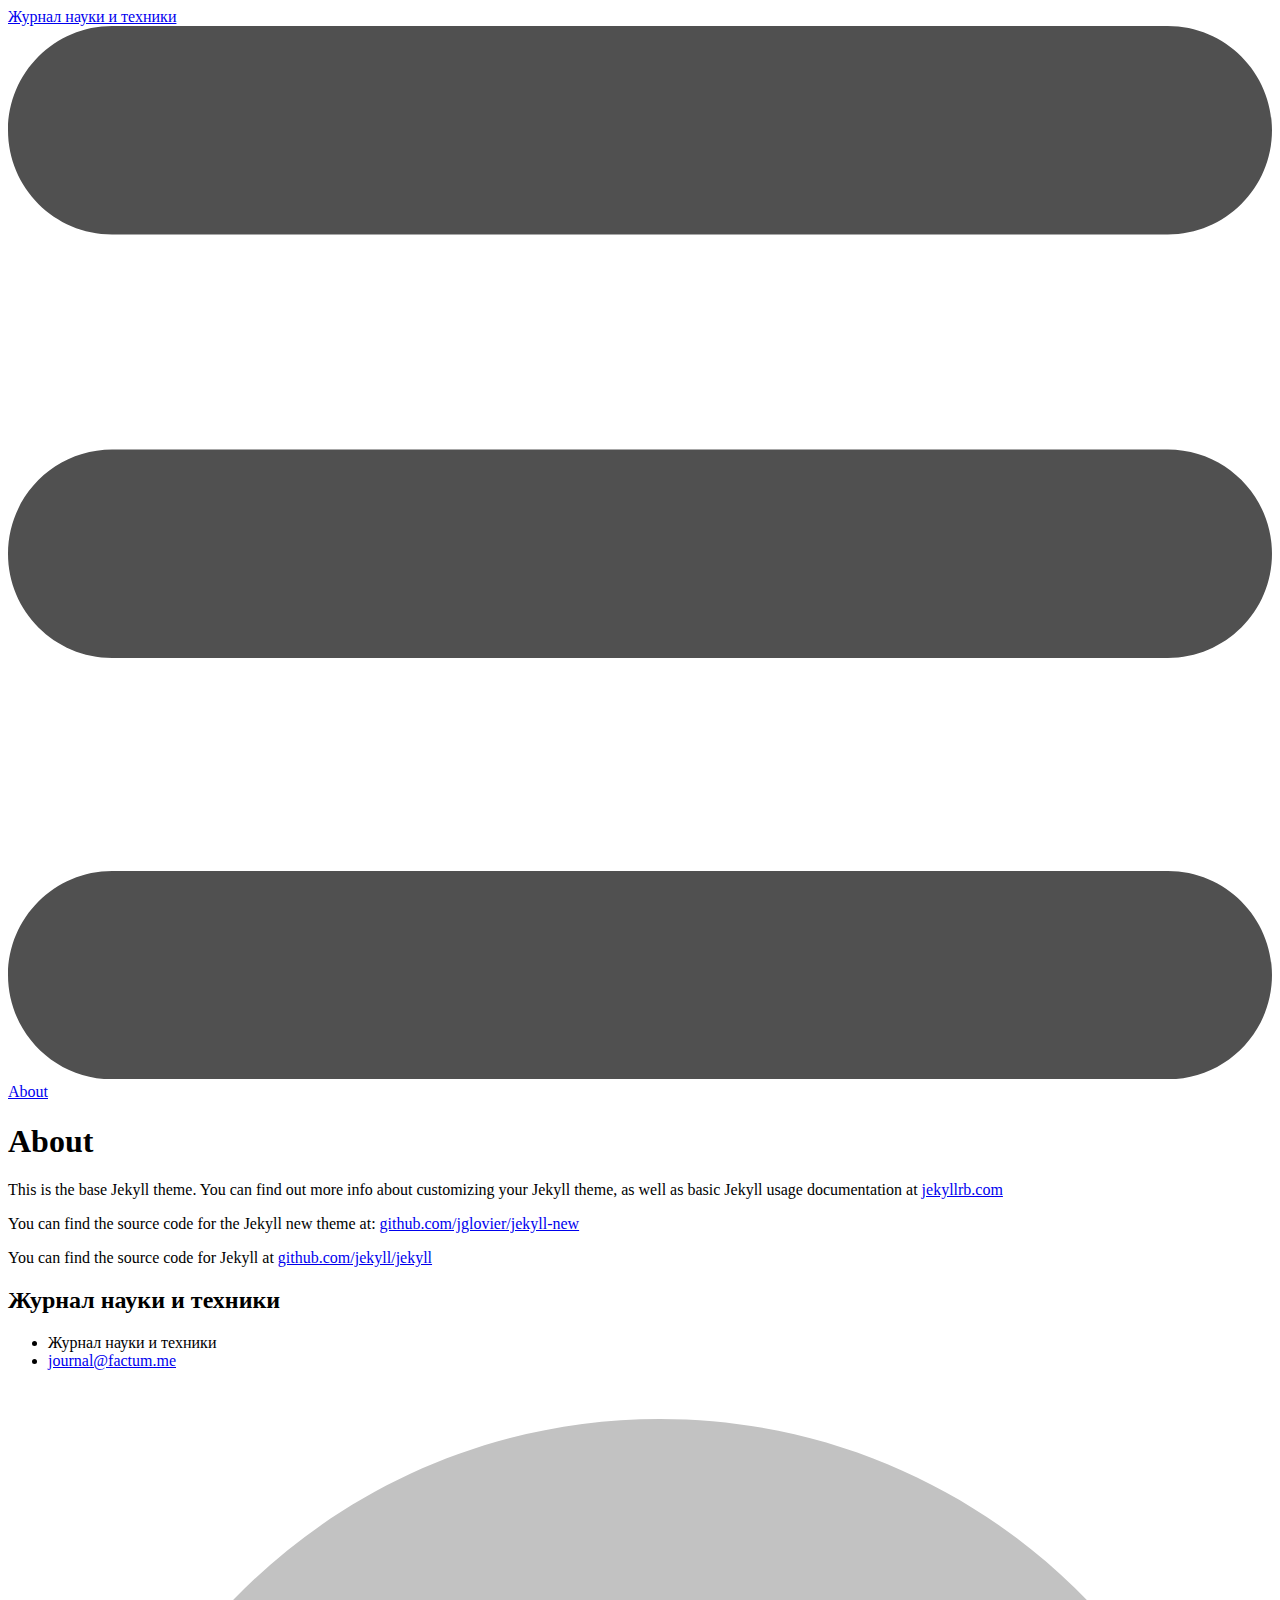
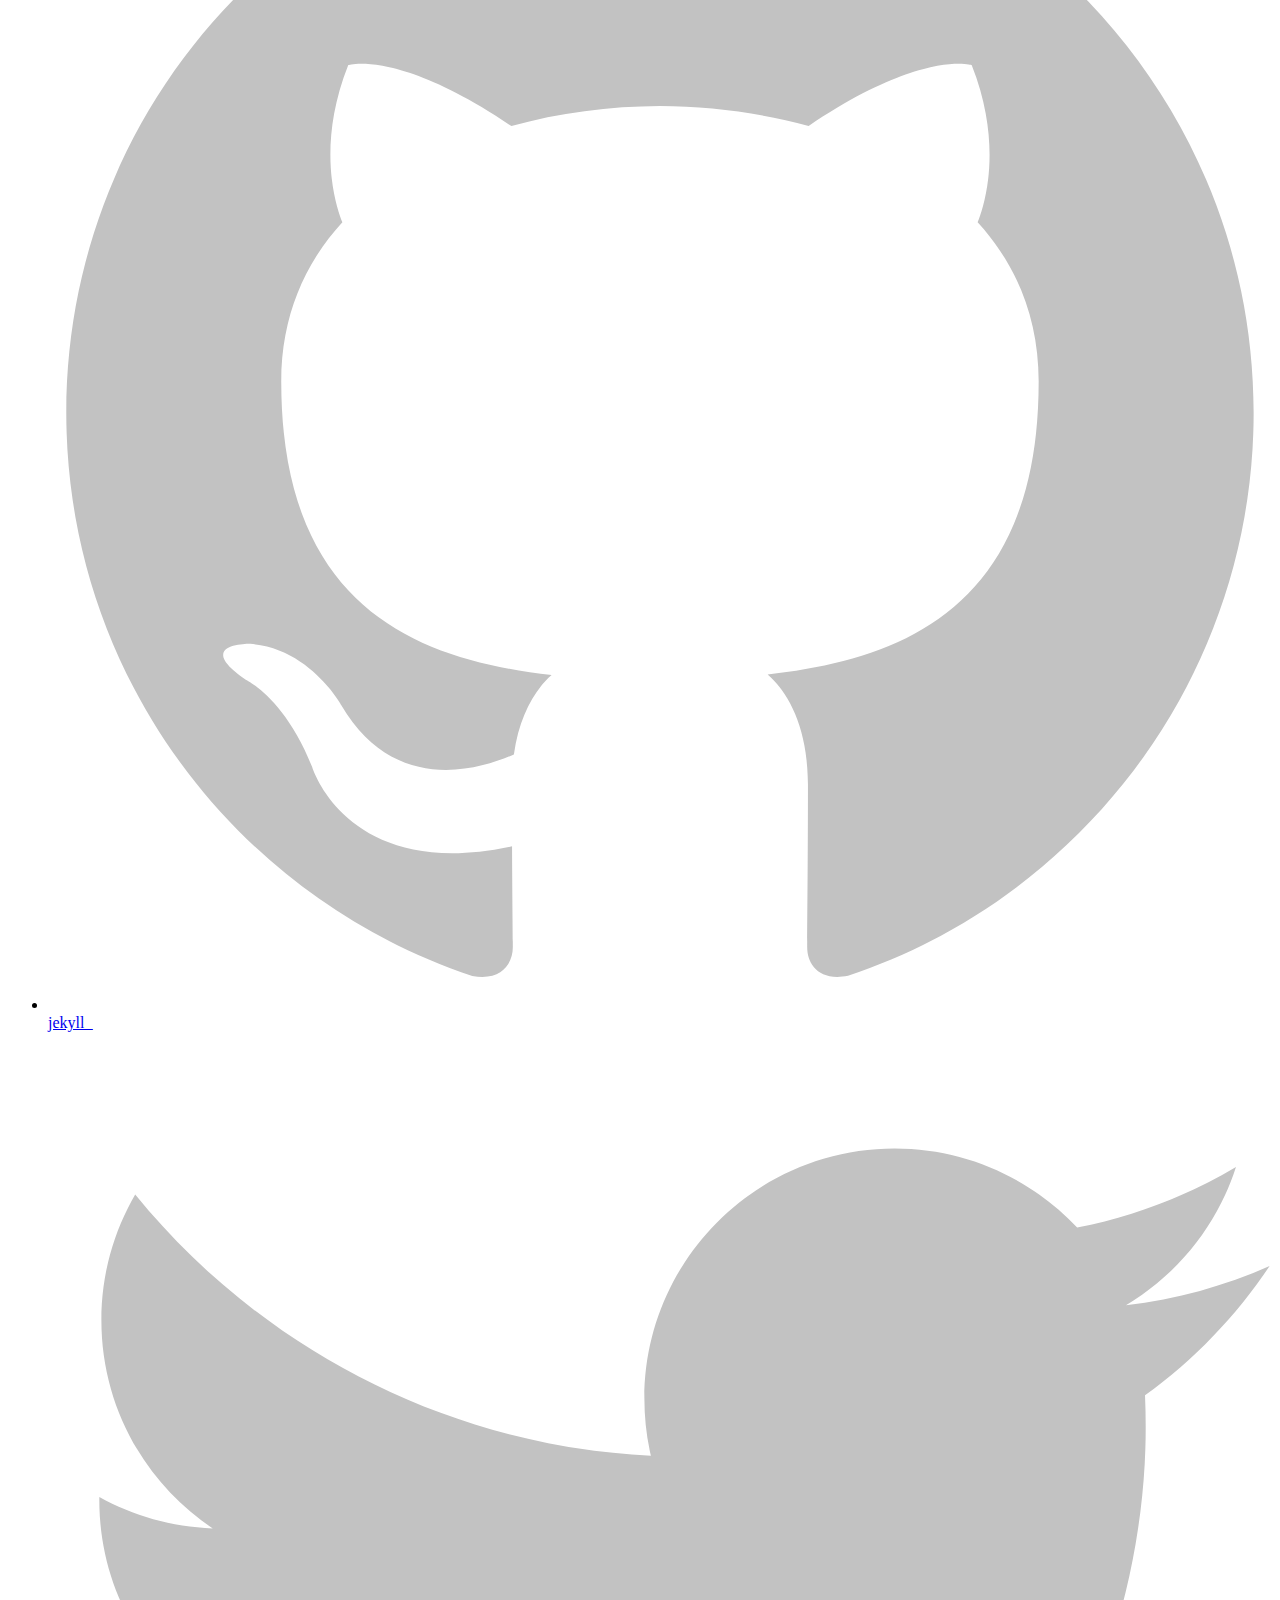
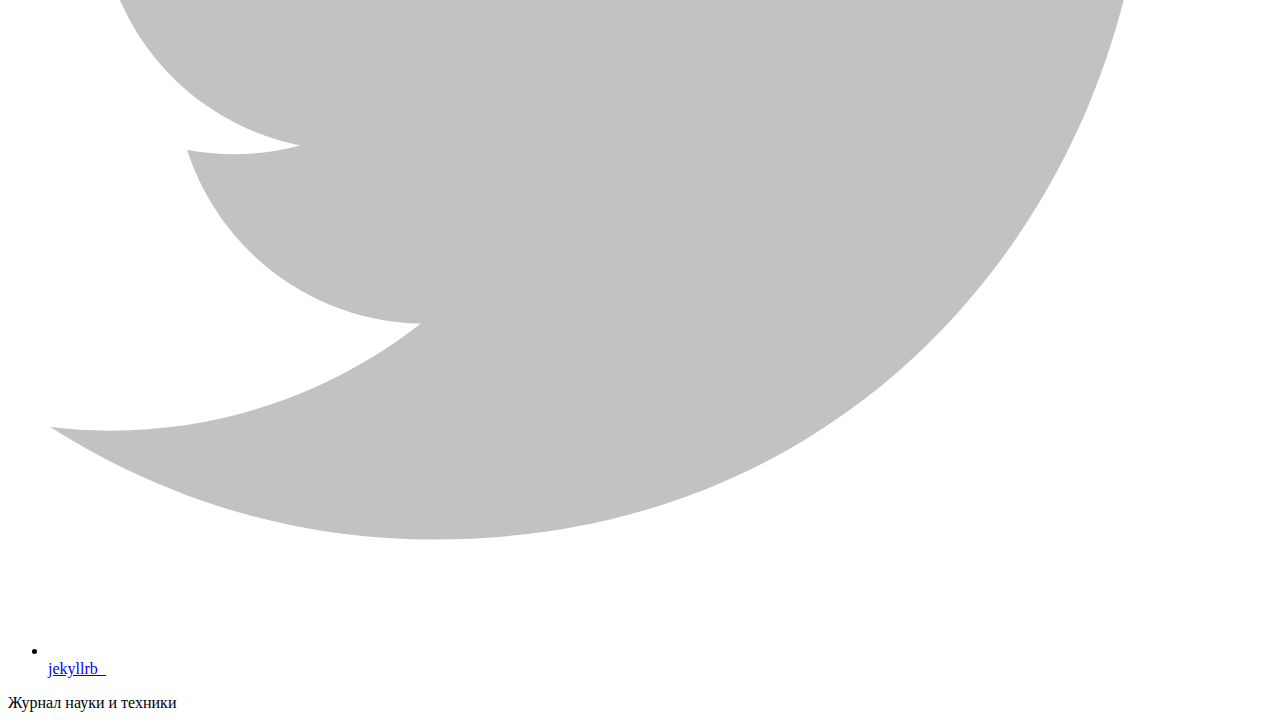
==== about/index.html @ de9897f0 "add" ====
<!DOCTYPE html>
<html>

  <head>
    <meta charset="utf-8">
    <meta http-equiv="X-UA-Compatible" content="IE=edge">
    <title>About</title>
    <meta name="viewport" content="width=device-width">
    <meta name="description" content="Журнал науки и техники">
    <link rel="canonical" href="http://factum.me/journal/about/">

    <!-- Custom CSS -->
    <link rel="stylesheet" href="/journal/css/main.css">

</head>


    <body>

    <header class="site-header">

  <div class="wrap">

    <a class="site-title" href="/journal/">Журнал науки и техники</a>

    <nav class="site-nav">
      <a href="#" class="menu-icon">
        <svg version="1.1" xmlns="http://www.w3.org/2000/svg" xmlns:xlink="http://www.w3.org/1999/xlink" x="0px" y="0px"
           viewBox="0 0 18 15" enable-background="new 0 0 18 15" xml:space="preserve">
          <path fill="#505050" d="M18,1.484c0,0.82-0.665,1.484-1.484,1.484H1.484C0.665,2.969,0,2.304,0,1.484l0,0C0,0.665,0.665,0,1.484,0
            h15.031C17.335,0,18,0.665,18,1.484L18,1.484z"/>
          <path fill="#505050" d="M18,7.516C18,8.335,17.335,9,16.516,9H1.484C0.665,9,0,8.335,0,7.516l0,0c0-0.82,0.665-1.484,1.484-1.484
            h15.031C17.335,6.031,18,6.696,18,7.516L18,7.516z"/>
          <path fill="#505050" d="M18,13.516C18,14.335,17.335,15,16.516,15H1.484C0.665,15,0,14.335,0,13.516l0,0
            c0-0.82,0.665-1.484,1.484-1.484h15.031C17.335,12.031,18,12.696,18,13.516L18,13.516z"/>
        </svg>
      </a>
      <div class="trigger">
        
          <a class="page-link" href="/journal/about/">About</a>
        
          
        
          
        
      </div>
    </nav>

  </div>

</header>


    <div class="page-content">
      <div class="wrap">
      <div class="post">

  <header class="post-header">
    <h1>About</h1>
  </header>

  <article class="post-content">
  <p>This is the base Jekyll theme. You can find out more info about customizing your Jekyll theme, as well as basic Jekyll usage documentation at <a href="http://jekyllrb.com/">jekyllrb.com</a></p>

<p>You can find the source code for the Jekyll new theme at: <a href="https://github.com/jglovier/jekyll-new">github.com/jglovier/jekyll-new</a></p>

<p>You can find the source code for Jekyll at <a href="https://github.com/jekyll/jekyll">github.com/jekyll/jekyll</a></p>

  </article>

</div>
      </div>
    </div>

    <footer class="site-footer">

  <div class="wrap">

    <h2 class="footer-heading">Журнал науки и техники</h2>

    <div class="footer-col-1 column">
      <ul>
        <li>Журнал науки и техники</li>
        <li><a href="mailto:journal@factum.me">journal@factum.me</a></li>
      </ul>
    </div>

    <div class="footer-col-2 column">
      <ul>
        <li>
          <a href="https://github.com/jekyll_">
            <span class="icon github">
              <svg version="1.1" class="github-icon-svg" xmlns="http://www.w3.org/2000/svg" xmlns:xlink="http://www.w3.org/1999/xlink" x="0px" y="0px"
                 viewBox="0 0 16 16" enable-background="new 0 0 16 16" xml:space="preserve">
                <path fill-rule="evenodd" clip-rule="evenodd" fill="#C2C2C2" d="M7.999,0.431c-4.285,0-7.76,3.474-7.76,7.761
                c0,3.428,2.223,6.337,5.307,7.363c0.388,0.071,0.53-0.168,0.53-0.374c0-0.184-0.007-0.672-0.01-1.32
                c-2.159,0.469-2.614-1.04-2.614-1.04c-0.353-0.896-0.862-1.135-0.862-1.135c-0.705-0.481,0.053-0.472,0.053-0.472
                c0.779,0.055,1.189,0.8,1.189,0.8c0.692,1.186,1.816,0.843,2.258,0.645c0.071-0.502,0.271-0.843,0.493-1.037
                C4.86,11.425,3.049,10.76,3.049,7.786c0-0.847,0.302-1.54,0.799-2.082C3.768,5.507,3.501,4.718,3.924,3.65
                c0,0,0.652-0.209,2.134,0.796C6.677,4.273,7.34,4.187,8,4.184c0.659,0.003,1.323,0.089,1.943,0.261
                c1.482-1.004,2.132-0.796,2.132-0.796c0.423,1.068,0.157,1.857,0.077,2.054c0.497,0.542,0.798,1.235,0.798,2.082
                c0,2.981-1.814,3.637-3.543,3.829c0.279,0.24,0.527,0.713,0.527,1.437c0,1.037-0.01,1.874-0.01,2.129
                c0,0.208,0.14,0.449,0.534,0.373c3.081-1.028,5.302-3.935,5.302-7.362C15.76,3.906,12.285,0.431,7.999,0.431z"/>
              </svg>
            </span>
            <span class="username">jekyll_</span>
          </a>
        </li>
        <li>
          <a href="https://twitter.com/jekyllrb_">
            <span class="icon twitter">
              <svg version="1.1" class="twitter-icon-svg" xmlns="http://www.w3.org/2000/svg" xmlns:xlink="http://www.w3.org/1999/xlink" x="0px" y="0px"
                 viewBox="0 0 16 16" enable-background="new 0 0 16 16" xml:space="preserve">
                <path fill="#C2C2C2" d="M15.969,3.058c-0.586,0.26-1.217,0.436-1.878,0.515c0.675-0.405,1.194-1.045,1.438-1.809
                c-0.632,0.375-1.332,0.647-2.076,0.793c-0.596-0.636-1.446-1.033-2.387-1.033c-1.806,0-3.27,1.464-3.27,3.27
                c0,0.256,0.029,0.506,0.085,0.745C5.163,5.404,2.753,4.102,1.14,2.124C0.859,2.607,0.698,3.168,0.698,3.767
                c0,1.134,0.577,2.135,1.455,2.722C1.616,6.472,1.112,6.325,0.671,6.08c0,0.014,0,0.027,0,0.041c0,1.584,1.127,2.906,2.623,3.206
                C3.02,9.402,2.731,9.442,2.433,9.442c-0.211,0-0.416-0.021-0.615-0.059c0.416,1.299,1.624,2.245,3.055,2.271
                c-1.119,0.877-2.529,1.4-4.061,1.4c-0.264,0-0.524-0.015-0.78-0.046c1.447,0.928,3.166,1.469,5.013,1.469
                c6.015,0,9.304-4.983,9.304-9.304c0-0.142-0.003-0.283-0.009-0.423C14.976,4.29,15.531,3.714,15.969,3.058z"/>
              </svg>
            </span>
            <span class="username">jekyllrb_</span>
          </a>
        </li>
      </ul>
    </div>

    <div class="footer-col-3 column">
      <p class="text">Журнал науки и техники</p>
    </div>

  </div>

</footer>


    </body>
</html>
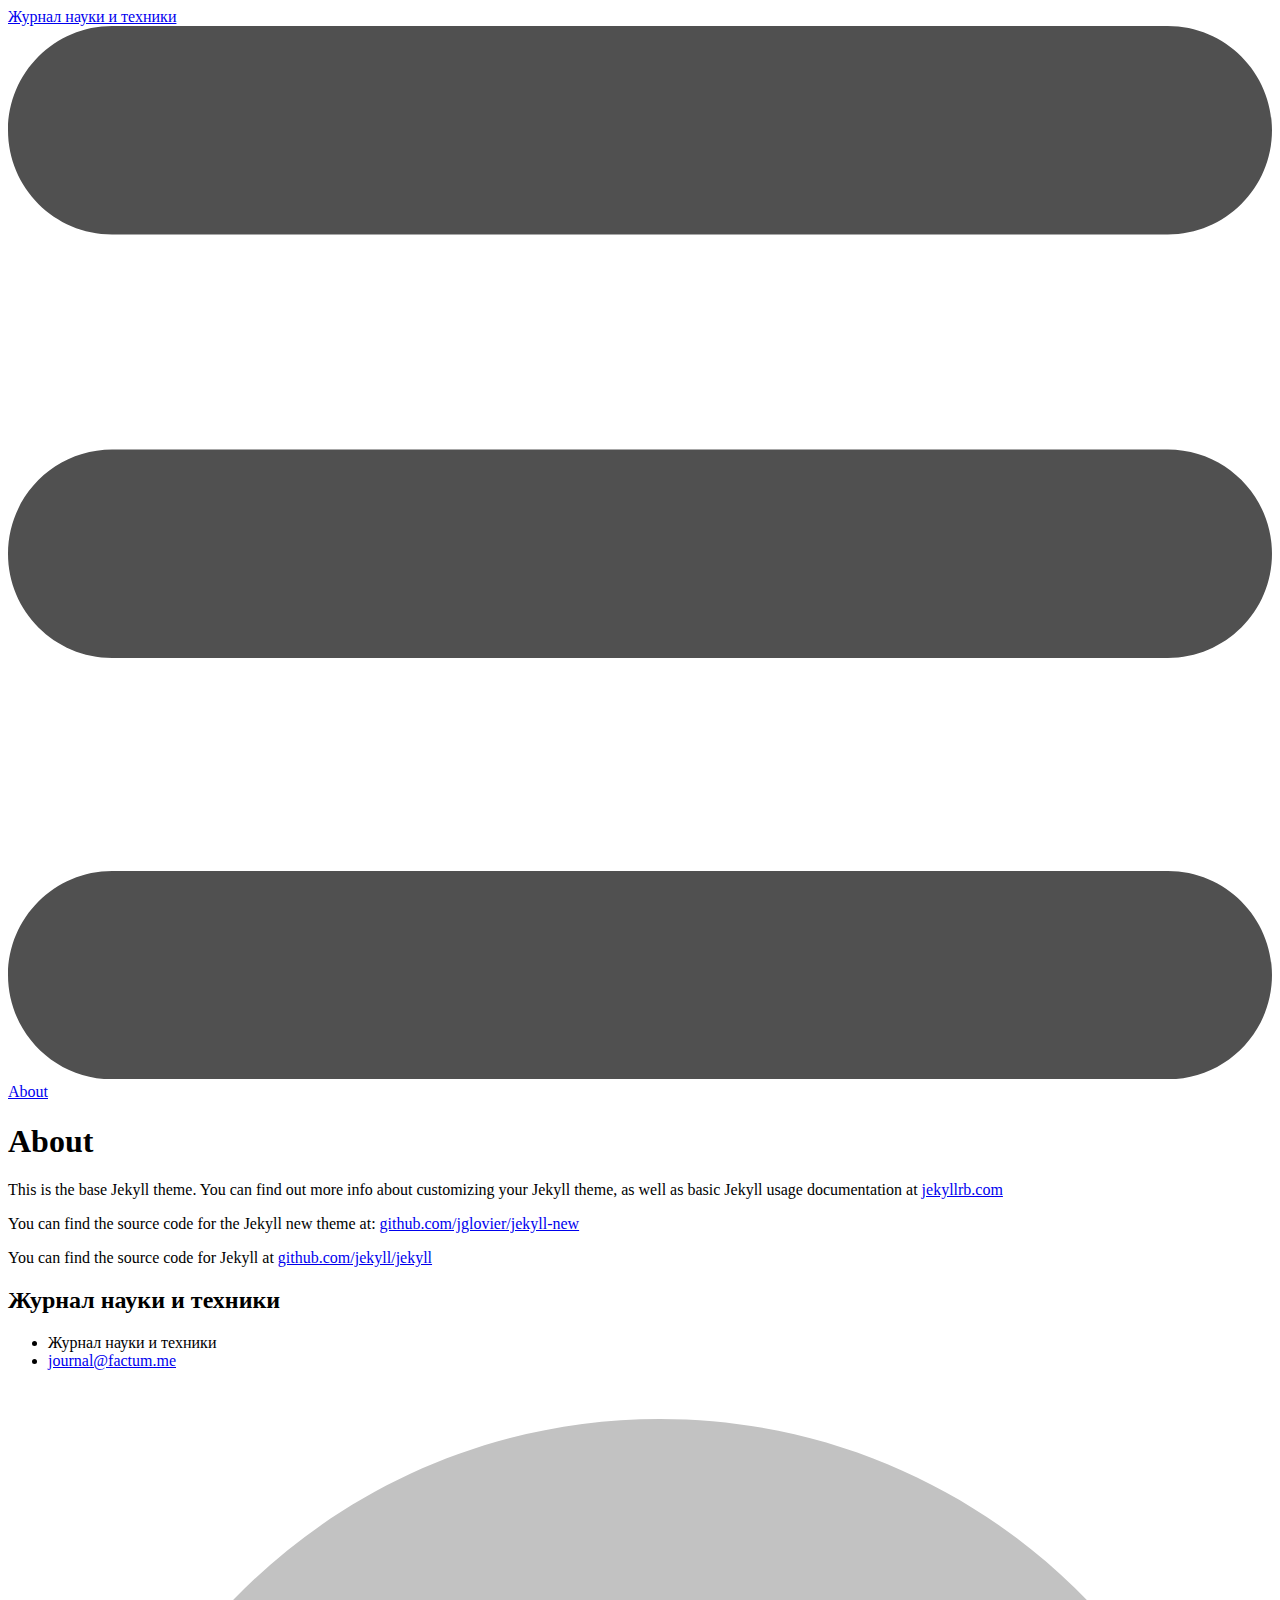
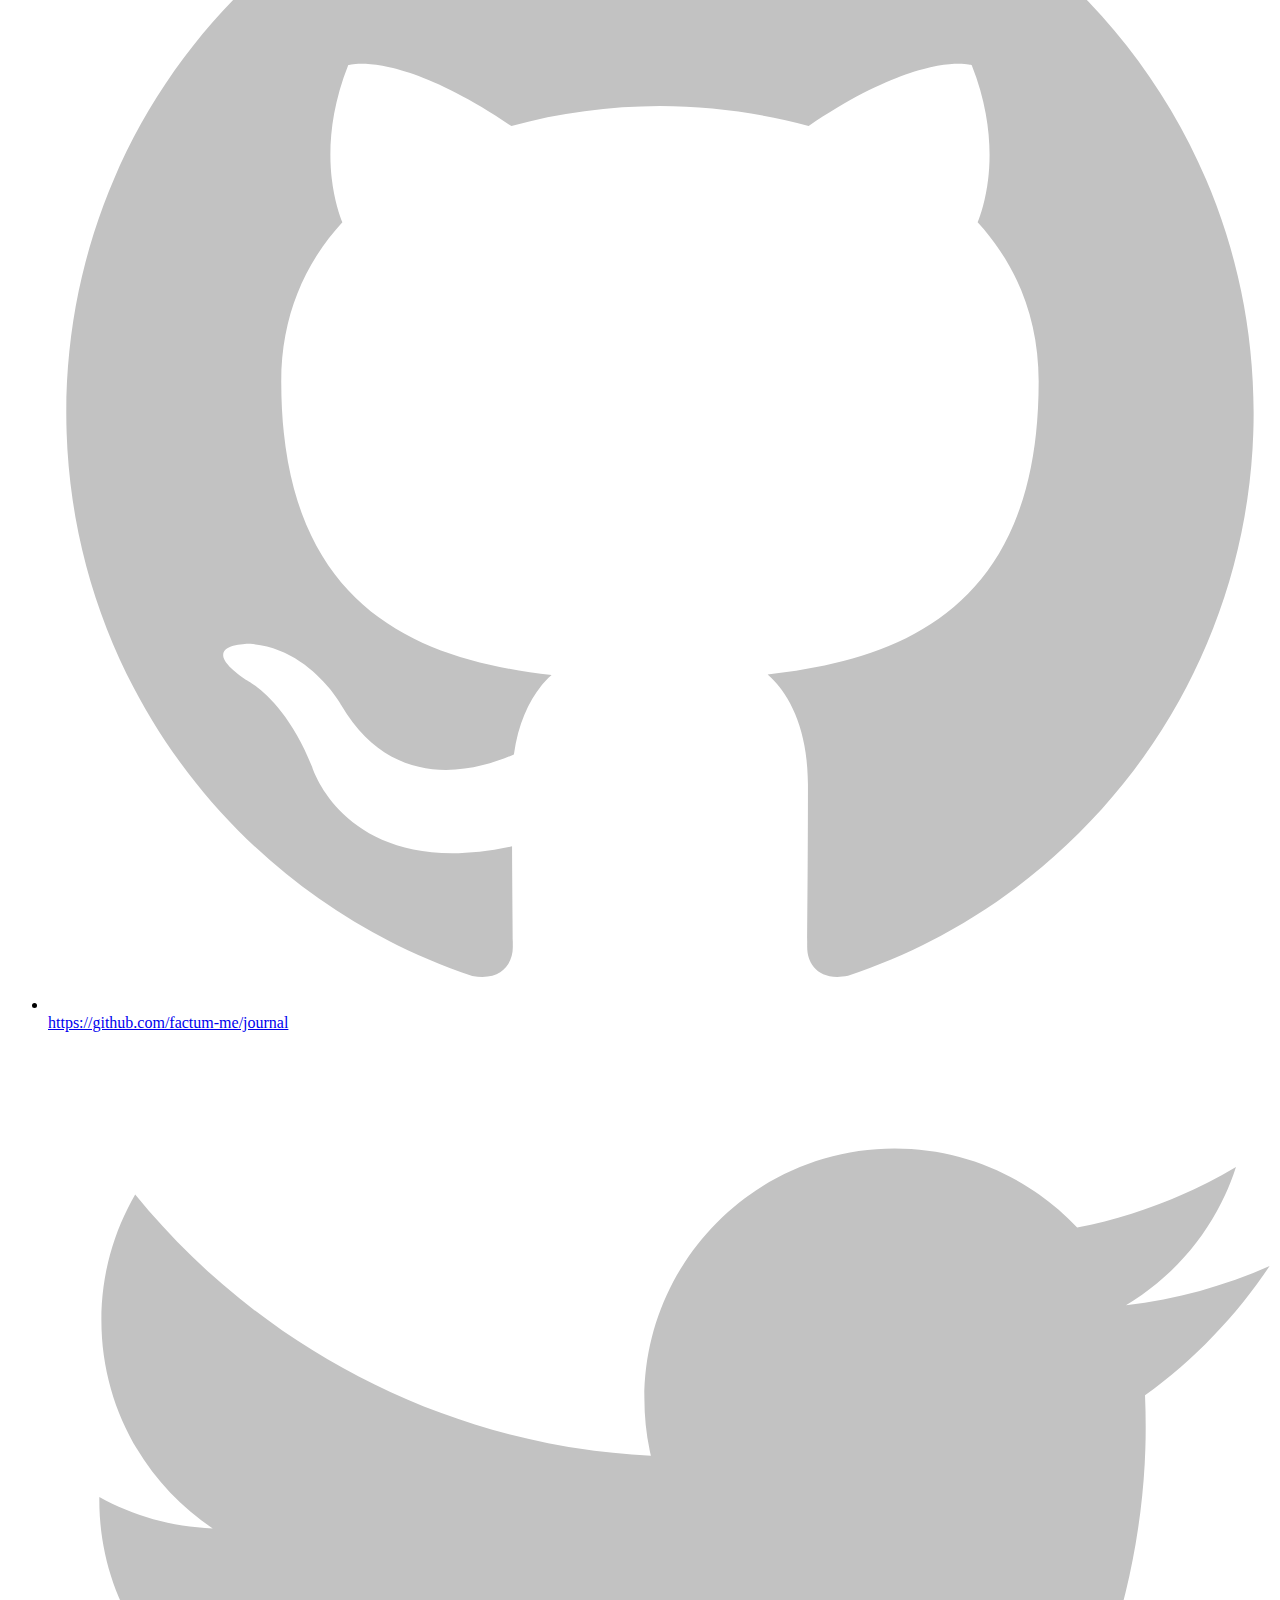
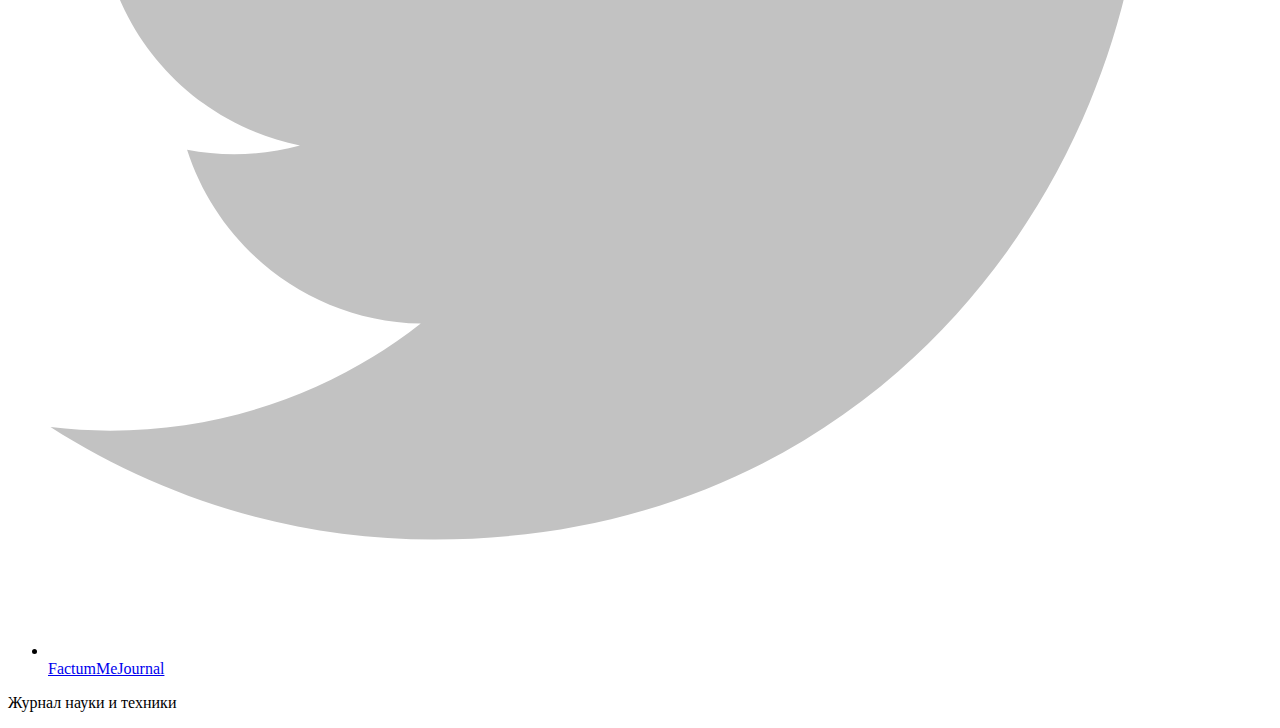
==== commit 68bff808: "add" ====
--- a/about/index.html
+++ b/about/index.html
@@ -10,7 +10,7 @@
     <link rel="canonical" href="http://factum.me/journal/about/">
 
     <!-- Custom CSS -->
-    <link rel="stylesheet" href="/journal/css/main.css">
+    <link rel="stylesheet" href="http://factum.me/journal/css/main.css">
 
 </head>
 
@@ -88,7 +88,7 @@
     <div class="footer-col-2 column">
       <ul>
         <li>
-          <a href="https://github.com/jekyll_">
+          <a href="https://github.com/https://github.com/factum-me/journal">
             <span class="icon github">
               <svg version="1.1" class="github-icon-svg" xmlns="http://www.w3.org/2000/svg" xmlns:xlink="http://www.w3.org/1999/xlink" x="0px" y="0px"
                  viewBox="0 0 16 16" enable-background="new 0 0 16 16" xml:space="preserve">
@@ -103,11 +103,11 @@
                 c0,0.208,0.14,0.449,0.534,0.373c3.081-1.028,5.302-3.935,5.302-7.362C15.76,3.906,12.285,0.431,7.999,0.431z"/>
               </svg>
             </span>
-            <span class="username">jekyll_</span>
+            <span class="username">https://github.com/factum-me/journal</span>
           </a>
         </li>
         <li>
-          <a href="https://twitter.com/jekyllrb_">
+          <a href="https://twitter.com/FactumMeJournal">
             <span class="icon twitter">
               <svg version="1.1" class="twitter-icon-svg" xmlns="http://www.w3.org/2000/svg" xmlns:xlink="http://www.w3.org/1999/xlink" x="0px" y="0px"
                  viewBox="0 0 16 16" enable-background="new 0 0 16 16" xml:space="preserve">
@@ -120,7 +120,7 @@
                 c6.015,0,9.304-4.983,9.304-9.304c0-0.142-0.003-0.283-0.009-0.423C14.976,4.29,15.531,3.714,15.969,3.058z"/>
               </svg>
             </span>
-            <span class="username">jekyllrb_</span>
+            <span class="username">FactumMeJournal</span>
           </a>
         </li>
       </ul>
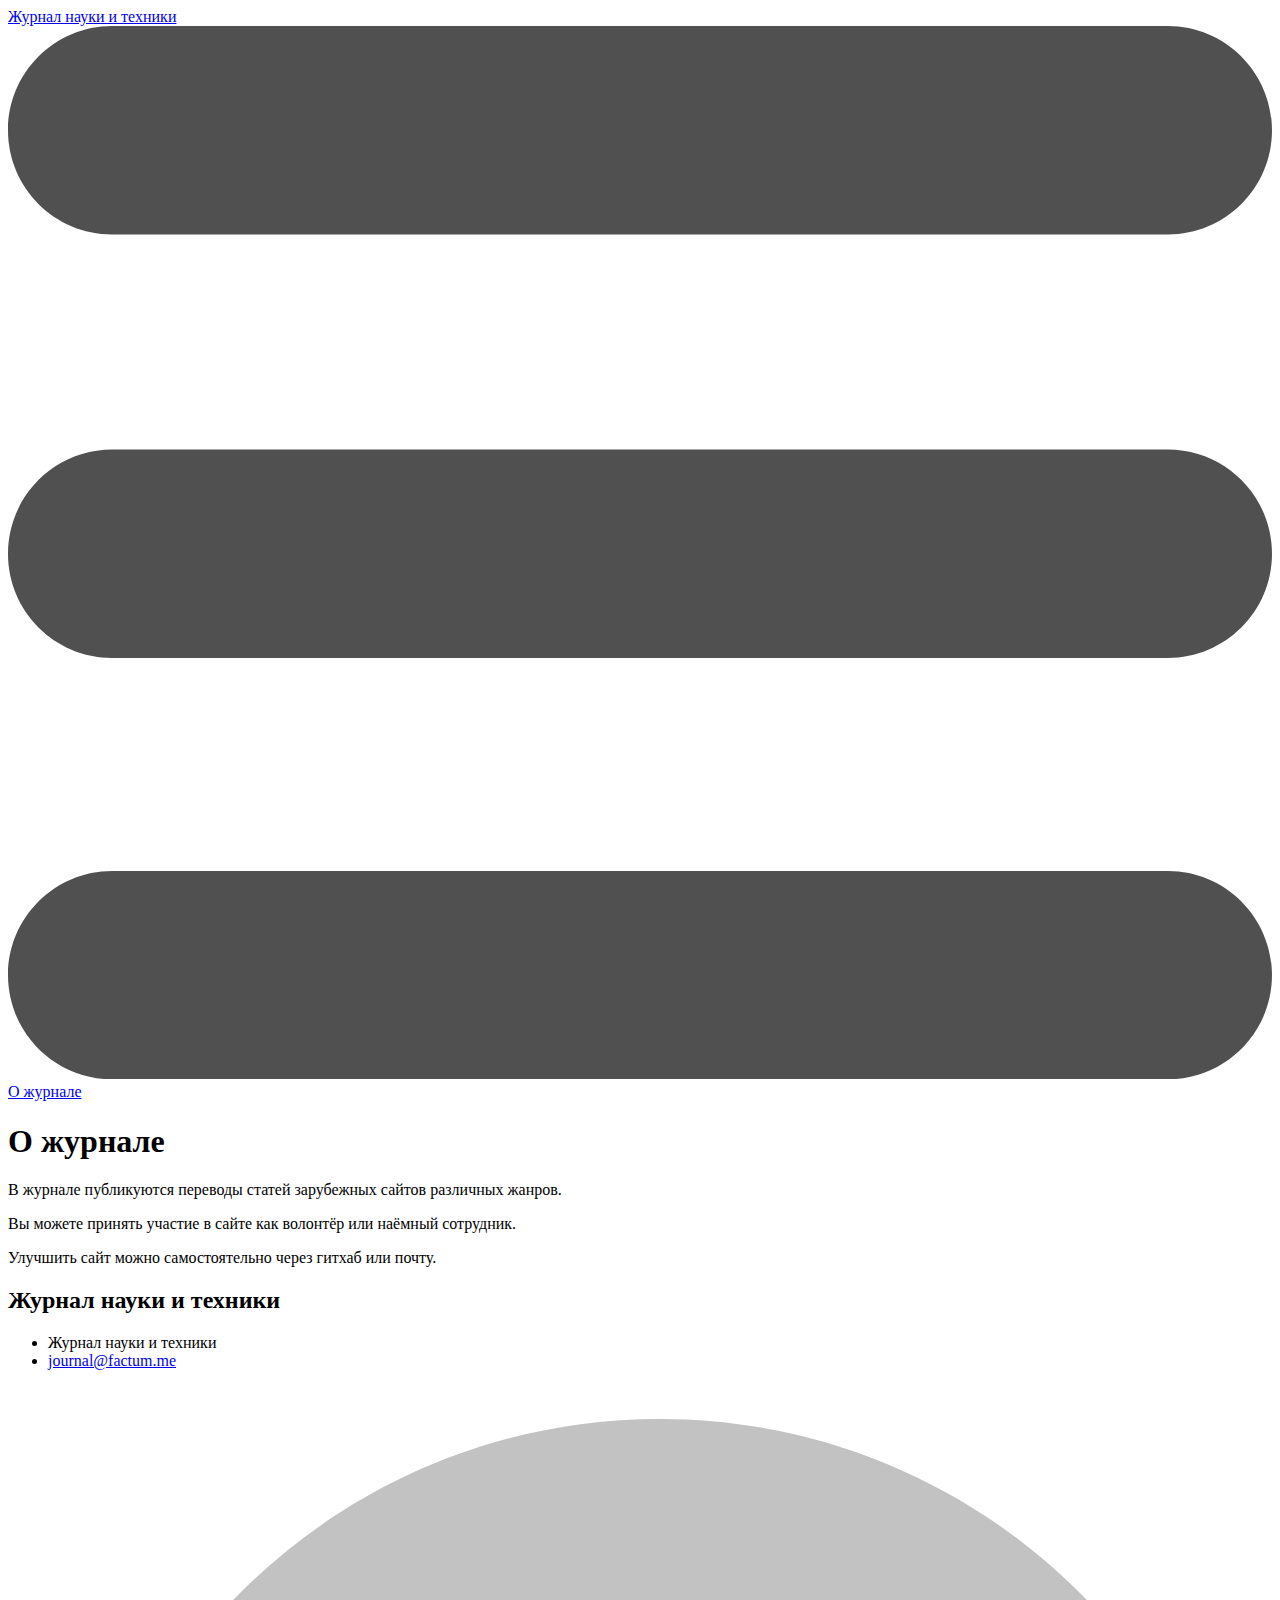
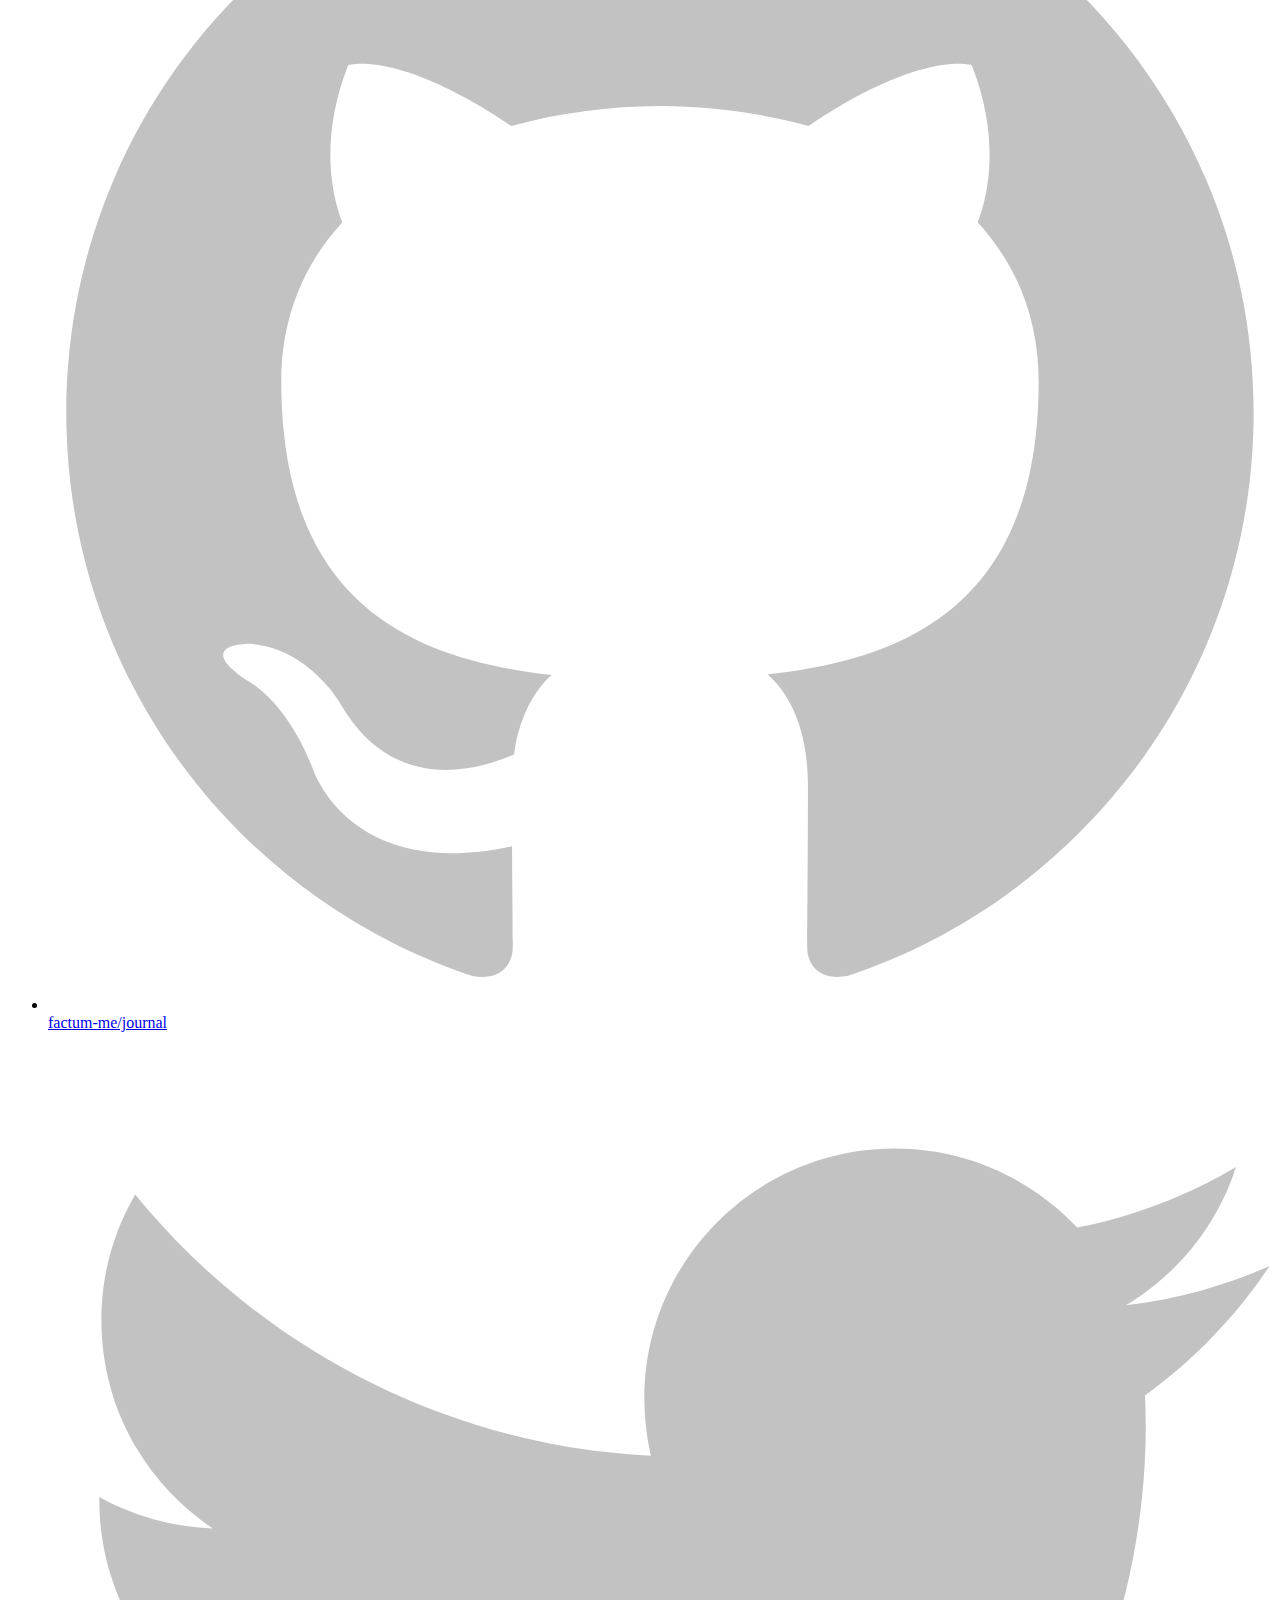
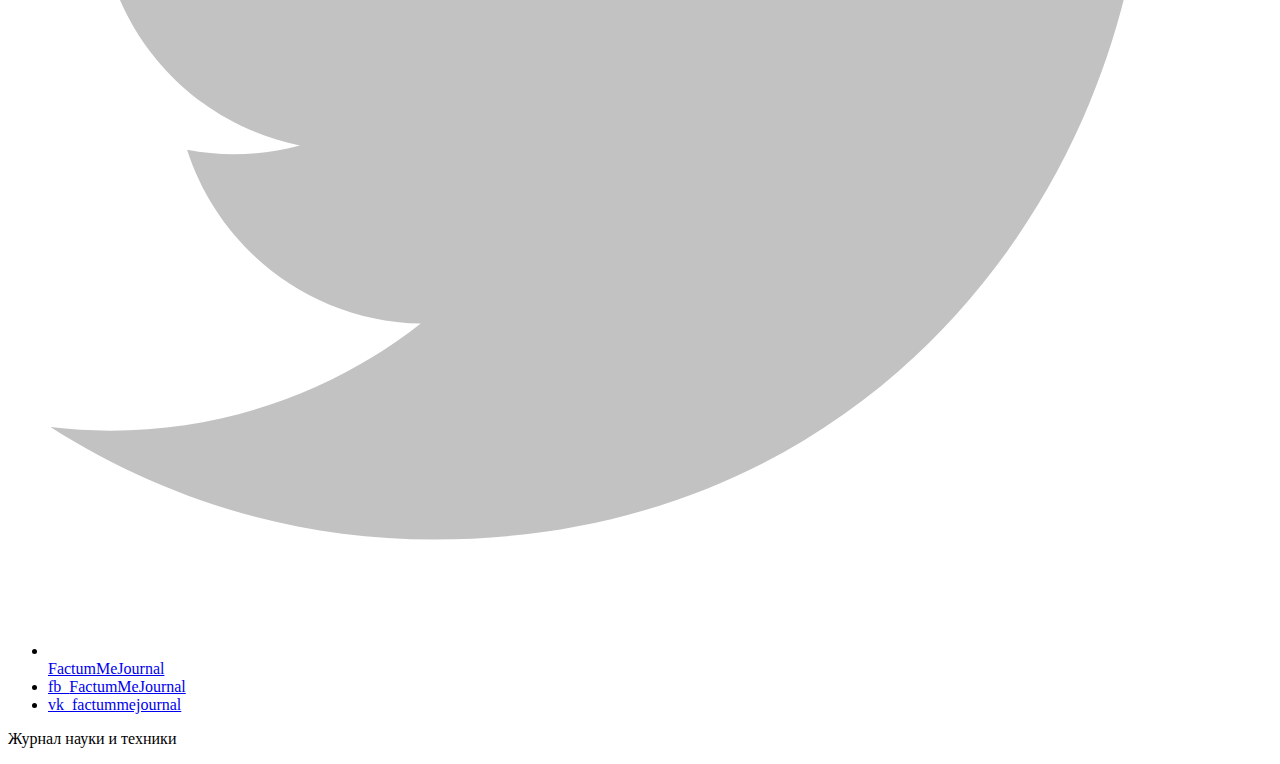
==== commit 98c2c49b: "add" ====
--- a/about/index.html
+++ b/about/index.html
@@ -1,16 +1,17 @@
 <!DOCTYPE html>
-<html>
+<html lang="ru" prefix="og: http://ogp.me/ns#">
 
   <head>
     <meta charset="utf-8">
     <meta http-equiv="X-UA-Compatible" content="IE=edge">
-    <title>About</title>
+    <title>О&nbsp;журнале</title>
     <meta name="viewport" content="width=device-width">
     <meta name="description" content="Журнал науки и техники">
     <link rel="canonical" href="http://factum.me/journal/about/">
 
     <!-- Custom CSS -->
     <link rel="stylesheet" href="http://factum.me/journal/css/main.css">
+	
 
 </head>
 
@@ -37,7 +38,7 @@
       </a>
       <div class="trigger">
         
-          <a class="page-link" href="/journal/about/">About</a>
+          <a class="page-link" href="/journal/about/">О&nbsp;журнале</a>
         
           
         
@@ -56,15 +57,16 @@
       <div class="post">
 
   <header class="post-header">
-    <h1>About</h1>
+    <h1>О&nbsp;журнале</h1>
   </header>
 
   <article class="post-content">
-  <p>This is the base Jekyll theme. You can find out more info about customizing your Jekyll theme, as well as basic Jekyll usage documentation at <a href="http://jekyllrb.com/">jekyllrb.com</a></p>
-
-<p>You can find the source code for the Jekyll new theme at: <a href="https://github.com/jglovier/jekyll-new">github.com/jglovier/jekyll-new</a></p>
-
-<p>You can find the source code for Jekyll at <a href="https://github.com/jekyll/jekyll">github.com/jekyll/jekyll</a></p>
+  <p>В журнале публикуются переводы статей зарубежных сайтов различных жанров.</p>
+
+<p>Вы можете принять участие в сайте как волонтёр или наёмный сотрудник.</p>
+
+<p>Улучшить сайт можно самостоятельно через гитхаб или почту.</p>
+
 
   </article>
 
@@ -72,23 +74,28 @@
       </div>
     </div>
 
-    <footer class="site-footer">
-
-  <div class="wrap">
-
-    <h2 class="footer-heading">Журнал науки и техники</h2>
-
-    <div class="footer-col-1 column">
-      <ul>
-        <li>Журнал науки и техники</li>
-        <li><a href="mailto:journal@factum.me">journal@factum.me</a></li>
-      </ul>
-    </div>
-
-    <div class="footer-col-2 column">
-      <ul>
-        <li>
-          <a href="https://github.com/https://github.com/factum-me/journal">
+    <div class="social">
+	<script type="text/javascript" src="//yastatic.net/share/share.js" charset="utf-8"></script><div class="yashare-auto-init" data-yashareL10n="ru" data-yashareType="small" data-yashareQuickServices="vkontakte,facebook,twitter,odnoklassniki,moimir,gplus,lj" data-yashareTheme="counter"></div>
+</div>
+
+<footer class="site-footer">
+
+	<div class="wrap">
+
+		<h2 class="footer-heading">Журнал науки и техники</h2>
+
+		<div class="footer-col-1 column">
+			<ul>
+				<li>Журнал науки и техники</li>
+				<li><a href="mailto:journal@factum.me">journal@factum.me</a></li>
+			</ul>
+		</div>
+
+		<div class="footer-col-2 column">
+			<ul>
+				
+				<li>
+					<a href="https://github.com/factum-me/journal">
             <span class="icon github">
               <svg version="1.1" class="github-icon-svg" xmlns="http://www.w3.org/2000/svg" xmlns:xlink="http://www.w3.org/1999/xlink" x="0px" y="0px"
                  viewBox="0 0 16 16" enable-background="new 0 0 16 16" xml:space="preserve">
@@ -103,11 +110,13 @@
                 c0,0.208,0.14,0.449,0.534,0.373c3.081-1.028,5.302-3.935,5.302-7.362C15.76,3.906,12.285,0.431,7.999,0.431z"/>
               </svg>
             </span>
-            <span class="username">https://github.com/factum-me/journal</span>
-          </a>
-        </li>
-        <li>
-          <a href="https://twitter.com/FactumMeJournal">
+						<span class="username">factum-me/journal</span>
+					</a>
+				</li>
+				
+				
+				<li>
+					<a href="https://twitter.com/FactumMeJournal">
             <span class="icon twitter">
               <svg version="1.1" class="twitter-icon-svg" xmlns="http://www.w3.org/2000/svg" xmlns:xlink="http://www.w3.org/1999/xlink" x="0px" y="0px"
                  viewBox="0 0 16 16" enable-background="new 0 0 16 16" xml:space="preserve">
@@ -120,20 +129,75 @@
                 c6.015,0,9.304-4.983,9.304-9.304c0-0.142-0.003-0.283-0.009-0.423C14.976,4.29,15.531,3.714,15.969,3.058z"/>
               </svg>
             </span>
-            <span class="username">FactumMeJournal</span>
-          </a>
-        </li>
-      </ul>
-    </div>
-
-    <div class="footer-col-3 column">
-      <p class="text">Журнал науки и техники</p>
-    </div>
-
-  </div>
+						<span class="username">FactumMeJournal</span>
+					</a>
+				</li>
+				
+
+				
+				<li>
+					<a href="https://facebook.com/FactumMeJournal">
+            <span class="icon facebook">
+              fb&nbsp;
+            </span>
+						<span class="username">FactumMeJournal</span>
+					</a>
+				</li>
+				
+
+				
+				<li>
+					<a href="https://vk.com/factummejournal">
+            <span class="icon vk">
+				vk&nbsp;
+            </span>
+						<span class="username">factummejournal</span>
+					</a>
+				</li>
+				
+
+			</ul>
+		</div>
+
+		<div class="footer-col-3 column">
+			<p class="text">Журнал науки и техники</p>
+		</div>
+
+	</div>
 
 </footer>
 
+<!-- Yandex.Metrika counter -->
+<script type="text/javascript">
+	var yaParams = {/*Здесь параметры визита*/};
+</script>
+
+<script type="text/javascript">
+	(function (d, w, c) {
+		(w[c] = w[c] || []).push(function() {
+			try {
+				w.yaCounter17696623 = new Ya.Metrika({id:17696623,
+					webvisor:true,
+					clickmap:true,
+					trackLinks:true,
+					accurateTrackBounce:true,
+					trackHash:true,params:window.yaParams||{ }});
+			} catch(e) { }
+		});
+
+		var n = d.getElementsByTagName("script")[0],
+				s = d.createElement("script"),
+				f = function () { n.parentNode.insertBefore(s, n); };
+		s.type = "text/javascript";
+		s.async = true;
+		s.src = (d.location.protocol == "https:" ? "https:" : "http:") + "//mc.yandex.ru/metrika/watch.js";
+
+		if (w.opera == "[object Opera]") {
+			d.addEventListener("DOMContentLoaded", f, false);
+		} else { f(); }
+	})(document, window, "yandex_metrika_callbacks");
+</script>
+<!-- /Yandex.Metrika counter -->
 
     </body>
 </html>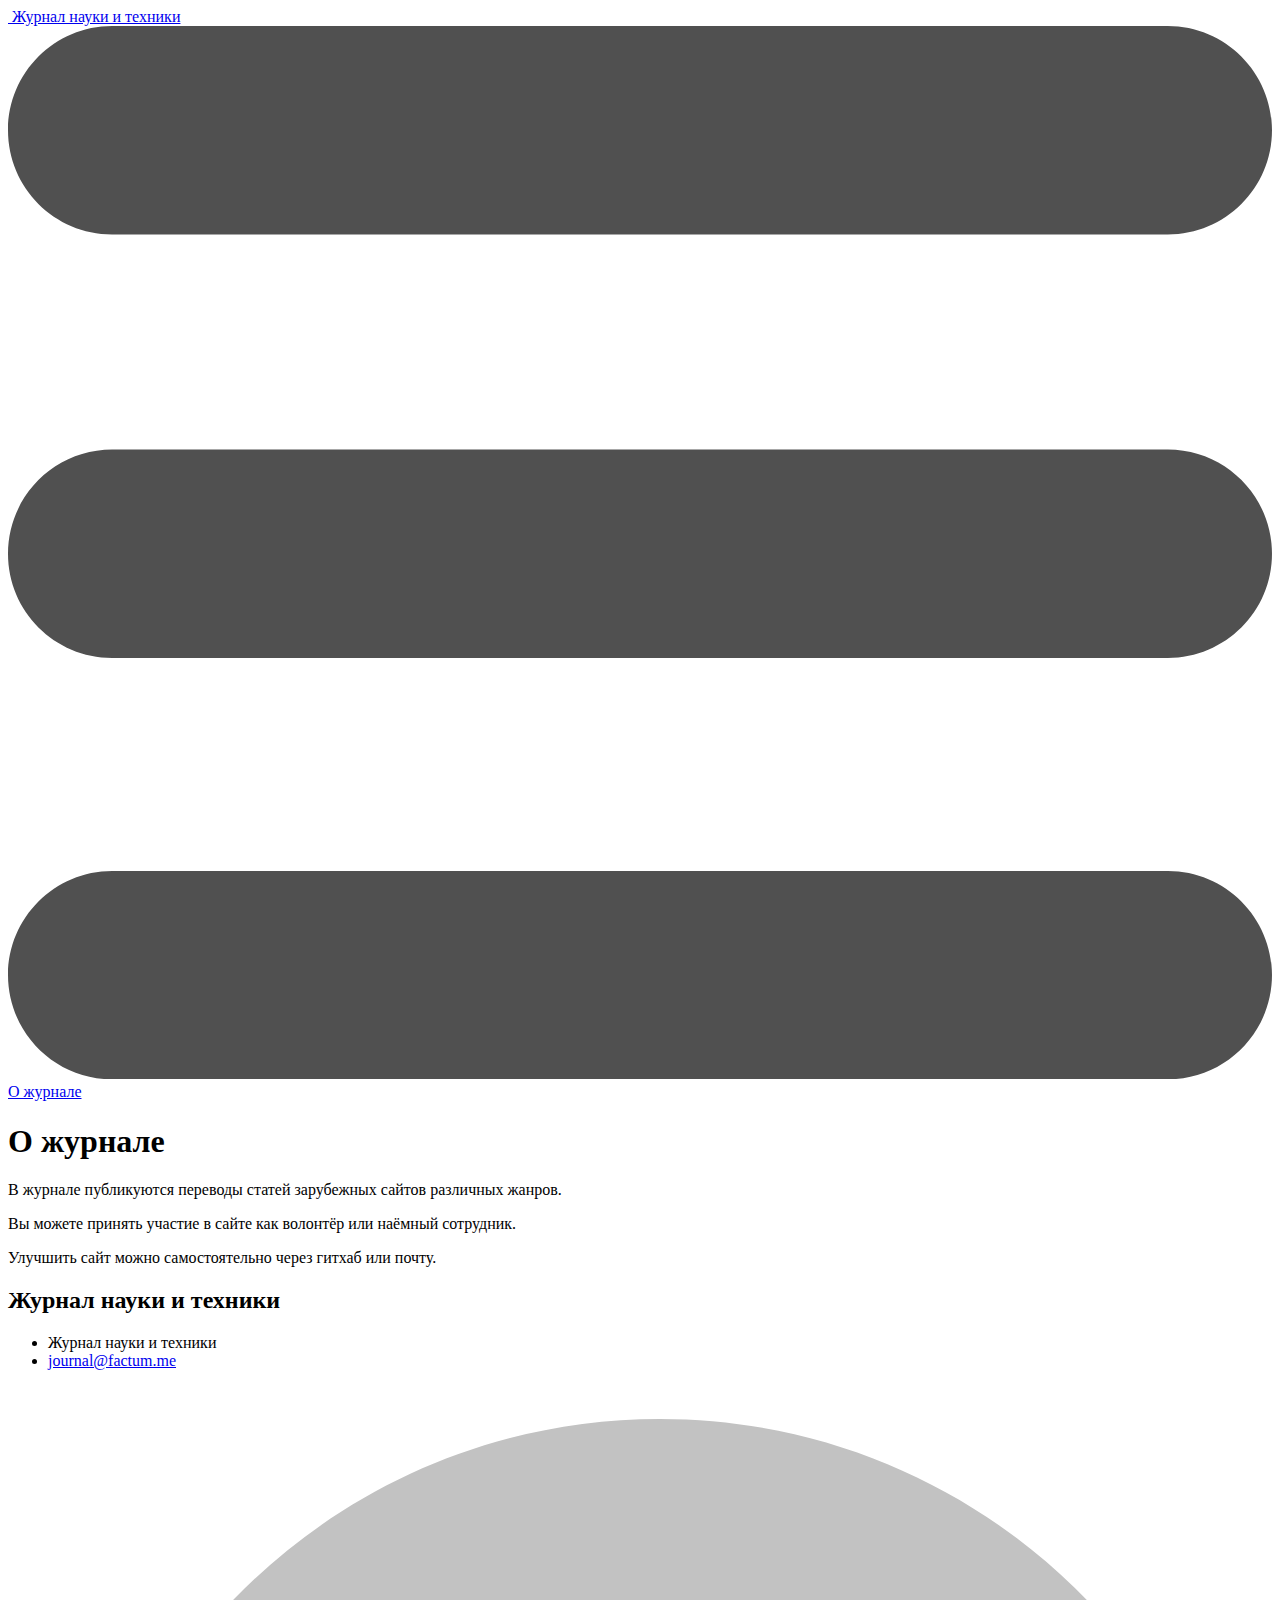
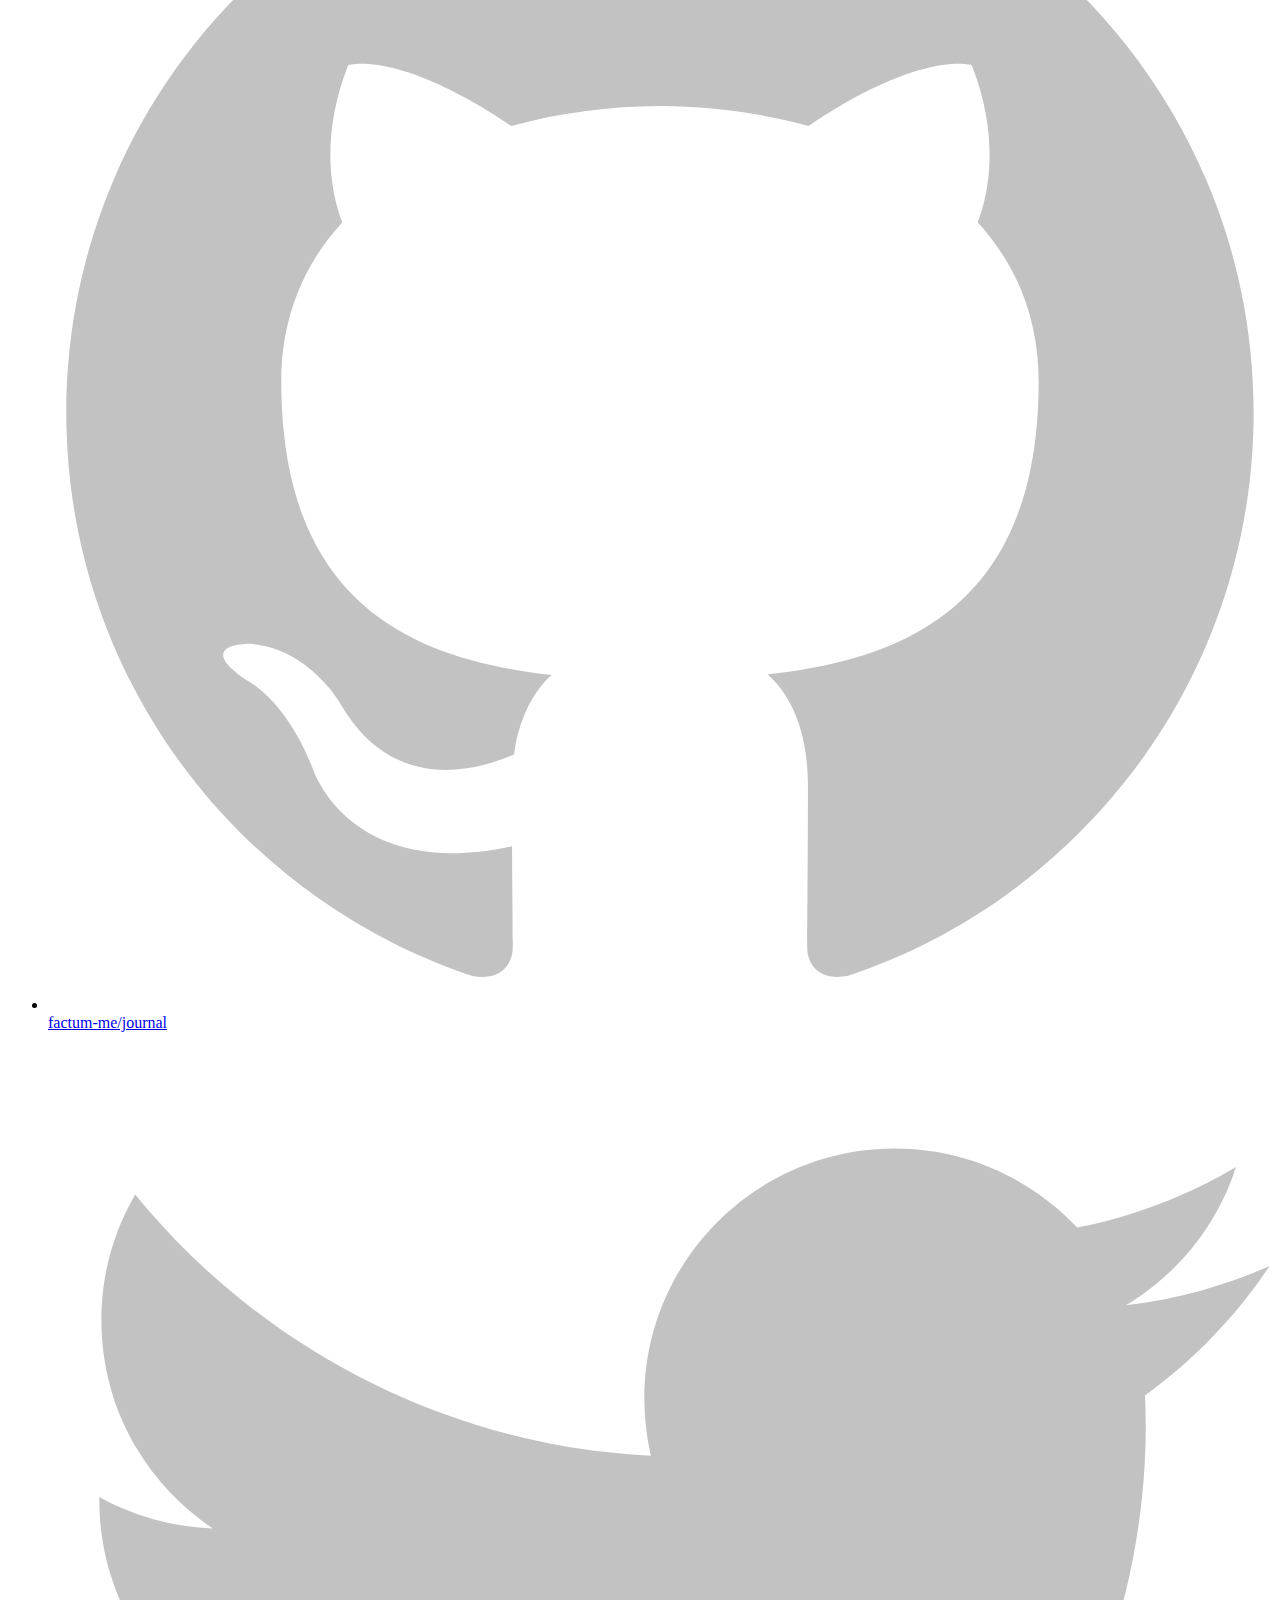
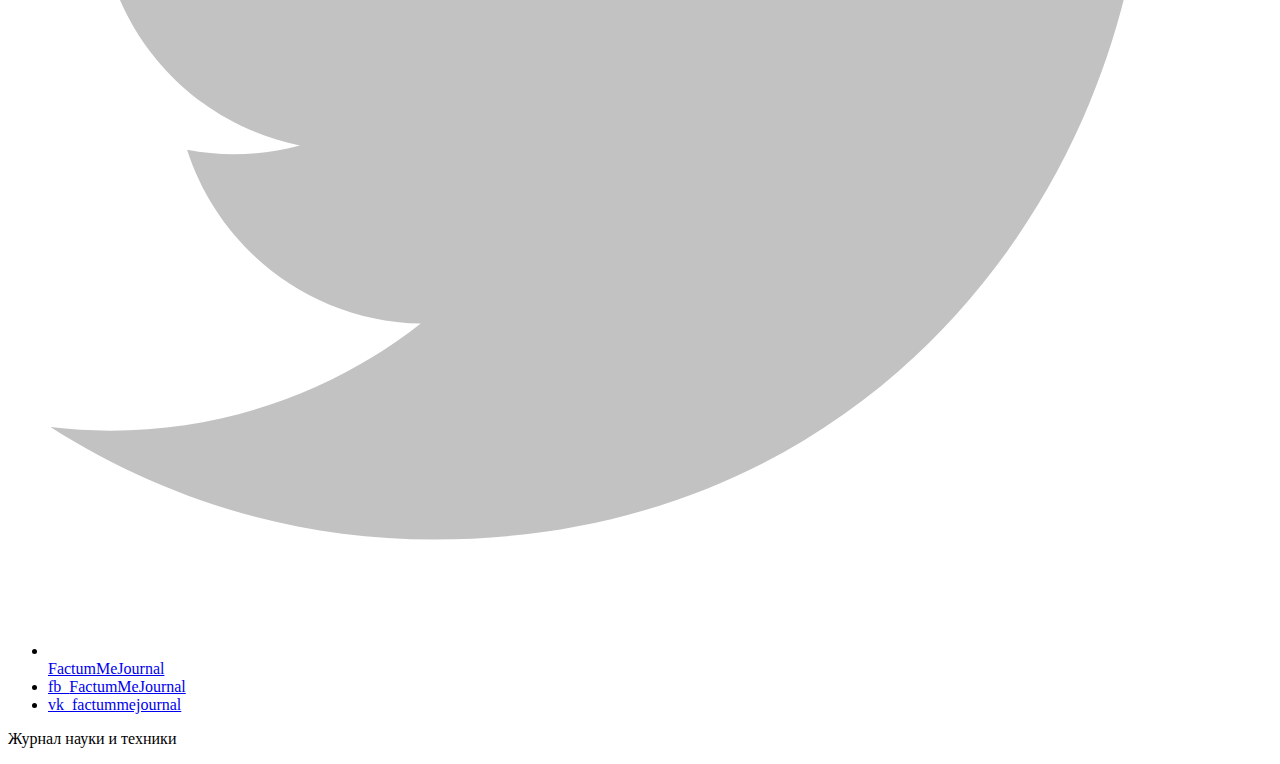
==== commit e39c9259: "add" ====
--- a/about/index.html
+++ b/about/index.html
@@ -7,11 +7,16 @@
     <title>О&nbsp;журнале</title>
     <meta name="viewport" content="width=device-width">
     <meta name="description" content="Журнал науки и техники">
-    <link rel="canonical" href="http://factum.me/journal/about/">
+    <link rel="canonical" href="/journal/about/">
 
     <!-- Custom CSS -->
-    <link rel="stylesheet" href="http://factum.me/journal/css/main.css">
+    <!--<link rel="stylesheet" href="/journal/css/main.css?v=1.02">-->
+	<link rel="stylesheet" href="/journal/css/main.css?v=1.02">
+
+	<!--  | prepend: site.baseurl | prepend: site.url -->
 	
+	<meta name="google-site-verification" content="54LlsWrqK8u838IeoN_GlOCVWdmJwsSSuBfChvGuAa8" />
+	<link rel="icon" type="image/png" href="/journal/favicon.ico" />
 
 </head>
 
@@ -20,9 +25,26 @@
 
     <header class="site-header">
 
-  <div class="wrap">
+  <div class="wrap posts logo">
 
-    <a class="site-title" href="/journal/">Журнал науки и техники</a>
+	
+		<a class="post-link" href="/journal/">
+	
+			<span class="column column-img">
+				<span class="pseudo-href-img">
+					<img width="220" class="img" src="/journal/f/logo-middle.png" alt="" />
+				</span>
+			</span>
+			<span class="column column-text">
+				<span class="pseudo-href">Журнал науки и техники</span>
+			</span>
+	
+		</a>
+	
+
+
+
+  <!--a class="site-title" href="/journal/">Журнал науки и техники</a-->
 
     <nav class="site-nav">
       <a href="#" class="menu-icon">
@@ -75,7 +97,8 @@
     </div>
 
     <div class="social">
-	<script type="text/javascript" src="//yastatic.net/share/share.js" charset="utf-8"></script><div class="yashare-auto-init" data-yashareL10n="ru" data-yashareType="small" data-yashareQuickServices="vkontakte,facebook,twitter,odnoklassniki,moimir,gplus,lj" data-yashareTheme="counter"></div>
+	<script type="text/javascript" src="http://yastatic.net/share/share.js" charset="utf-8"></script>
+	<div class="ya_share yashare-auto-init" data-yashareL10n="ru" data-yashareType="small" data-yashareQuickServices="vkontakte,facebook,twitter,odnoklassniki,moimir,gplus" data-yashareTheme="counter"></div>
 </div>
 
 <footer class="site-footer">
@@ -167,37 +190,8 @@
 
 </footer>
 
-<!-- Yandex.Metrika counter -->
-<script type="text/javascript">
-	var yaParams = {/*Здесь параметры визита*/};
-</script>
+<script type="text/javascript" src="/journal/f/counters.js"></script>
 
-<script type="text/javascript">
-	(function (d, w, c) {
-		(w[c] = w[c] || []).push(function() {
-			try {
-				w.yaCounter17696623 = new Ya.Metrika({id:17696623,
-					webvisor:true,
-					clickmap:true,
-					trackLinks:true,
-					accurateTrackBounce:true,
-					trackHash:true,params:window.yaParams||{ }});
-			} catch(e) { }
-		});
-
-		var n = d.getElementsByTagName("script")[0],
-				s = d.createElement("script"),
-				f = function () { n.parentNode.insertBefore(s, n); };
-		s.type = "text/javascript";
-		s.async = true;
-		s.src = (d.location.protocol == "https:" ? "https:" : "http:") + "//mc.yandex.ru/metrika/watch.js";
-
-		if (w.opera == "[object Opera]") {
-			d.addEventListener("DOMContentLoaded", f, false);
-		} else { f(); }
-	})(document, window, "yandex_metrika_callbacks");
-</script>
-<!-- /Yandex.Metrika counter -->
 
     </body>
 </html>